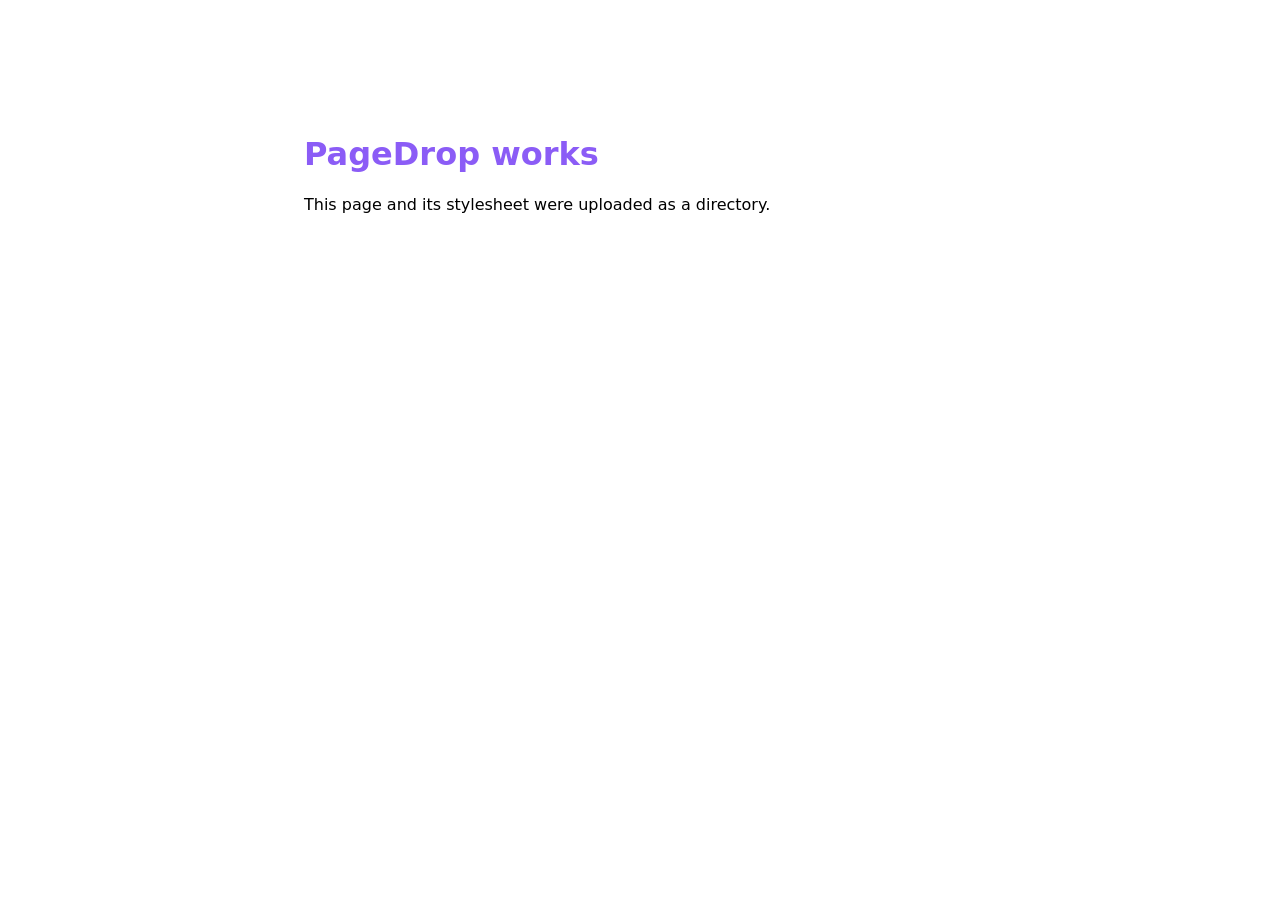
==== examples/site/index.html @ 2b55e903 "release PageDrop v1" ====
<!doctype html>
<html lang="en">
<meta charset="utf-8">
<meta name="viewport" content="width=device-width, initial-scale=1">
<link rel="stylesheet" href="assets/site.css">
<title>PageDrop example</title>
<main>
  <h1>PageDrop works</h1>
  <p>This page and its stylesheet were uploaded as a directory.</p>
</main>
---- examples/site/assets/site.css ----
:root { color-scheme: light dark; font-family: system-ui, sans-serif; }
main { max-width: 42rem; margin: 10vh auto; padding: 1.5rem; }
h1 { color: #8b5cf6; }
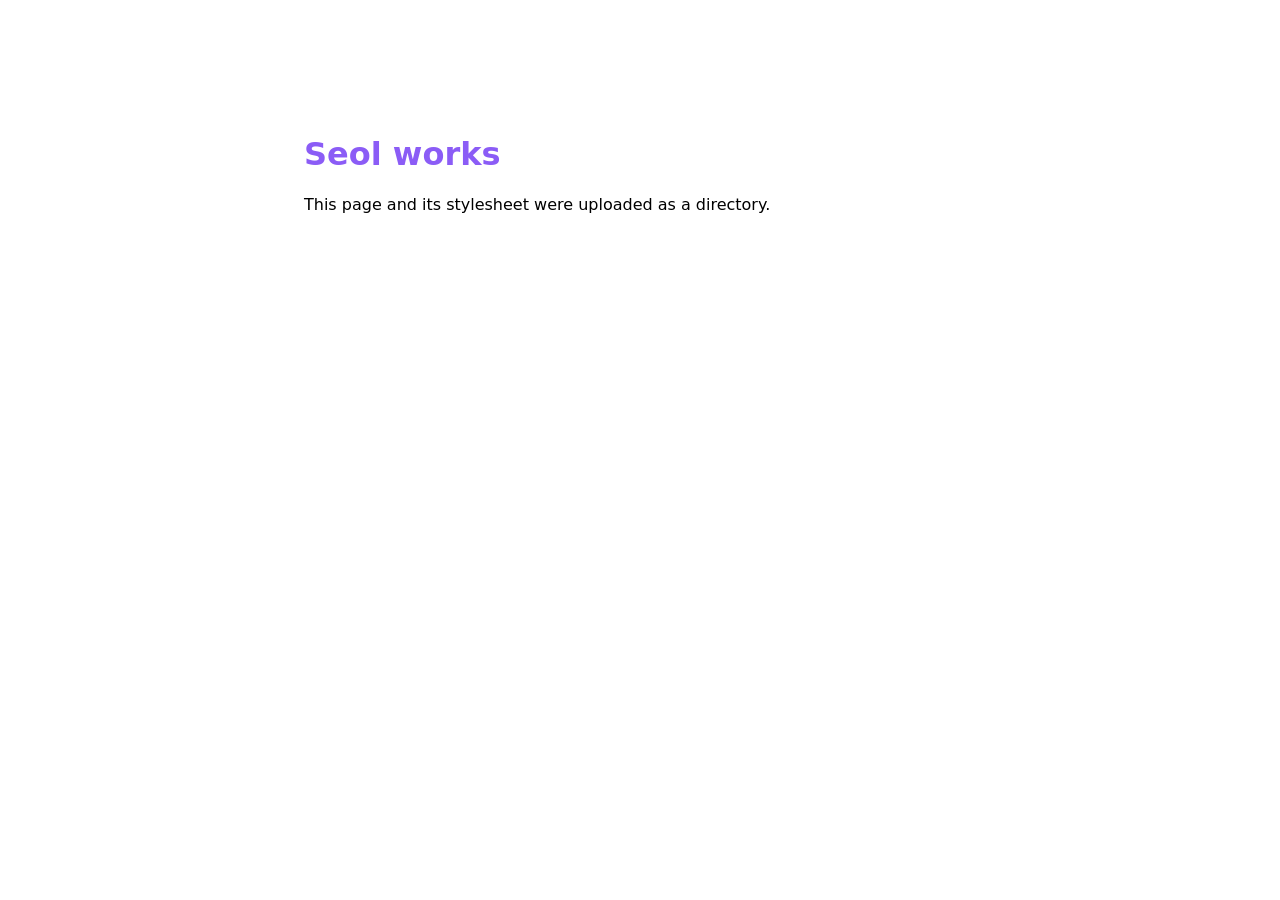
==== commit 98bfc4ca: "Rename PageDrop to Seol and secure publishing" ====
--- a/examples/site/index.html
+++ b/examples/site/index.html
@@ -3,8 +3,8 @@
 <meta charset="utf-8">
 <meta name="viewport" content="width=device-width, initial-scale=1">
 <link rel="stylesheet" href="assets/site.css">
-<title>PageDrop example</title>
+<title>Seol example</title>
 <main>
-  <h1>PageDrop works</h1>
+  <h1>Seol works</h1>
   <p>This page and its stylesheet were uploaded as a directory.</p>
 </main>
